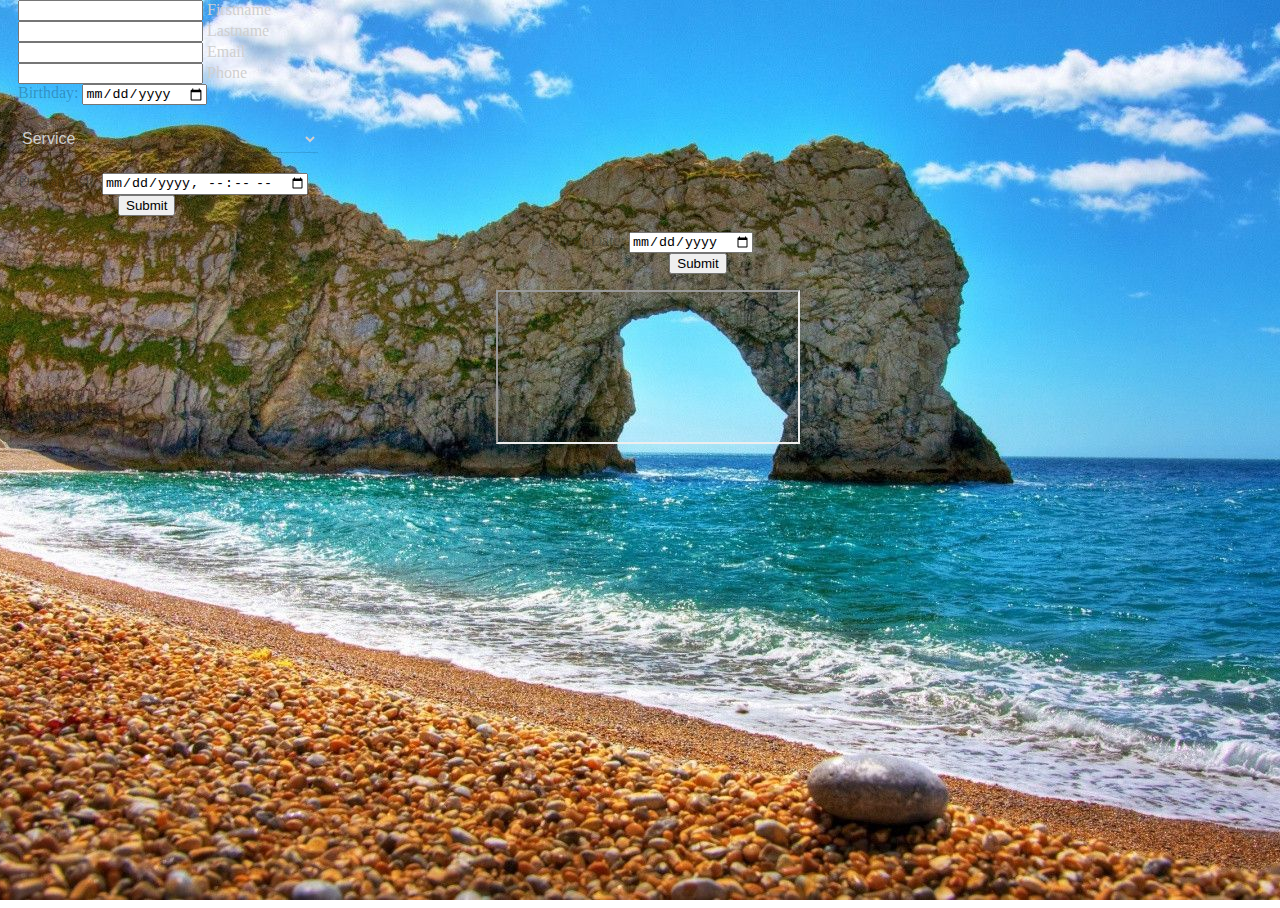
==== subsites/administration.html @ 47ca2ad3 "DATABASE" ====
<html>
<head>

	<meta name="viewport" content="width=device-width, initial-scale=1.0">
	
	<!--MDL Integration -->
	<link rel="stylesheet" href="https://fonts.googleapis.com/icon?family=Material+Icons">
	<link rel="stylesheet" href="https://code.getmdl.io/1.3.0/material.green-blue.min.css" />
	<script defer src="https://code.getmdl.io/1.3.0/material.min.js"></script>
	<link rel="stylesheet" href="http://fonts.googleapis.com/css?family=Roboto:300,400,500,700" type="text/css">
	
	<!--Custom CSS-->
	<link rel="stylesheet" href="../css/style.css">
	<link rel="stylesheet" href="../css/appointments.css">

</head>

<body>
<section class="mdl-grid">
	<div id="aptmntform" class="mdl-cell mdl-cell--12-col mdl-card mdl-shadow--2dp mdl-color--primary">
		<form action="handler.php" method="post">
			  <div class="mdl-textfield mdl-js-textfield mdl-textfield--floating-label">
				<input class="mdl-textfield__input" name="firstname" type="text" id="Firstname">
				<label class="mdl-textfield__label"for="Firstname">Firstname</label>
			  </div>
			  <div class="mdl-textfield mdl-js-textfield mdl-textfield--floating-label">
				<input class="mdl-textfield__input" name="lastname" type="text" id="Lastname">
				<label class="mdl-textfield__label" for="Lastname">Lastname</label>
			  </div>
			  <div class="mdl-textfield mdl-js-textfield mdl-textfield--floating-label">
				<input class="mdl-textfield__input" name="email" type="email" id="Email">
				<label class="mdl-textfield__label" for="Email">Email</label>
			  </div>
			  <div class="mdl-textfield mdl-js-textfield mdl-textfield--floating-label">
				<input class="mdl-textfield__input" name="phone" type="tel" id="Phone">
				<label class="mdl-textfield__label" for="Phone">Phone</label>
			  </div>
			  <div class="mdl-textfield mdl-js-textfield">
				<span class="calender">Birthday:</span>
				<input class="mdl-textfield__input" type="date" name="bday" id="Birthday">
			  </div>
			  <div class="mdl-select mdl-js-select mdl-select--floating-label">
			<select class="mdl-select__input" id="service" name="service">
			  <option value="default">Service</option>
			  <option value="massagetherapy">Massage Therapy</option>
			  <option value="smc">Sports Medicine Consultation</option>
			  <!-- <option value="option3">option 3</option>
			  <option value="option4">option 4</option>
			  <option value="option5">option 5</option>
			  -->
			</select>
			</div>
			  <div class="mdl-textfield mdl-js-textfield">
				<span class="calender">Day of visit:</span>
				<input class="mdl-textfield__input" type="datetime-local" name="dov" id="Visitday">
			 </div>
			 <div  style="display: inline-block; padding-left: 100px;">
			<input type="submit" class="mdl-button mdl-button--raised mdl-js-button mdl-button--colored">
			</div>
		</form>
</section>
<section id="info" class="mdl-grid">
<div id="maininfo" class="mdl-cell mdl-cell--12-col mdl-card mdl-shadow--2dp mdl-color--primary" style="text-align:center;">
<form action="administration.php" method="post" target="php">
<div class="mdl-textfield mdl-js-textfield">
	<span class="calender">Search Date:</span>
	<input class="mdl-textfield__input" type="date" name="sd" id="searchday">
</div>
<div  style="display: inline-block; padding-left: 100px;">
<input type="submit" class="mdl-button mdl-button--raised mdl-js-button mdl-button--colored">
</div>
</form>
<script>
var xhttp = new XMLHttpRequest();
xhttp.onreadystatechange = function() {
    if (this.readyState == 4 && this.status == 200) {
       // Typical action to be performed when the document is ready:
       document.getElementById("data").innerHTML = xmlhttp.responseText;
    }
};
xhttp.open("GET", "data.xml", true);
xhttp.send();
</script>
<iframe name="php"></iframe>
<p id="data"></p>
</div>
</section>
</body>
</html>
---- css/style.css ----
body{
	background: url(../media/home.jpg) center center no-repeat;
	background-size:cover;
	background-attachment: fixed;
	color: white;
	margin-top:0px;
	background-clip: content-box;
	background-origin: content-box;
    height: 100%;
	width: 100%;
}
---- css/appointments.css ----
body{
	background: url(../media/home.jpg) center center no-repeat;
	background-size:cover;
	background-attachment: fixed;
	color: #cfcfcf;
	margin-top:0px;
	background-clip: content-box;
	background-origin: content-box;
    height: 100%;
	width: 100%;
}
#aptmntform {
	padding-left: 10px;
}

.calender {
    color: rgba(0,0,0, 0.25);
}

/*dropdown*/
        .mdl-select {
          position: relative;
          font-size: 16px;
          display: inline-block;
          box-sizing: border-box;
          width: 300px;
          max-width: 100%;
          margin: 0;
          padding: 20px 0;
        }

        .mdl-select__input {
          border: none;
          border-bottom: 1px solid rgba(0,0,0, 0.12);
          display: inline-block;
          font-size: 16px;
          margin: 0;
          padding: 4px 0;
          width: 100%;
          background: 16px;
          text-align: left;
          color: inherit;
        }

        .mdl-select.is-focused .mdl-select__input {	outline: none; }
        .mdl-select.is-invalid .mdl-select__input { 
          border-color: rgb(222, 50, 38);
            box-shadow: none;
          }

        .mdl-select.is-disabled .mdl-select__input {
          background-color: transparent;
          border-bottom: 1px dotted rgba(0,0,0, 0.12);
        }

        .mdl-select.is-dirty .mdl-select__label { visibility: hidden; }

        .mdl-select--floating-label .mdl-textfield__label {
          -webkit-transition-duration: 0.2s;
          transition-duration: 0.2s;
          -webkit-transition-timing-function: cubic-bezier(0.4, 0, 0.2, 1);
          transition-timing-function: cubic-bezier(0.4, 0, 0.2, 1);
        }

        .mdl-select--floating-label.is-focused .mdl-select__label,
        .mdl-select--floating-label.is-dirty .mdl-select__label {
          color: rgb(63,81,181);
          font-size: 12px;
          top: 4px;
          visibility: visible;
        }

        .mdl-select--floating-label.is-focused .mdl-select__expandable-holder .mdl-select__label,
        .mdl-select--floating-label.is-dirty .mdl-select__expandable-holder .mdl-select__label {
          top: -16px;
        }

        .mdl-select--floating-label.is-invalid .mdl-select__label {
          color: rgb(222, 50, 38);
          font-size: 12px;
        }

        .mdl-select__label:after {
          background-color: rgb(63,81,181);
          bottom: 20px;
          content: '';
          height: 2px;
          left: 45%;
          position: absolute;
          -webkit-transition-duration: 0.2s;
          transition-duration: 0.2s;
          -webkit-transition-timing-function: cubic-bezier(0.4, 0, 0.2, 1);
          transition-timing-function: cubic-bezier(0.4, 0, 0.2, 1);
          visibility: hidden;
          width: 10px;
        }

        .mdl-select.is-focused .mdl-select__label:after {
          left: 0;
          visibility: visible;
          width: 100%; 
        }

        .mdl-select.is-invalid .mdl-select__label:after {
          background-color: rgb(222, 50, 38); 
        }

        .mdl-select__error {
          color: rgb(222, 50, 38);
          position: absolute;
          font-size: 12px;
          margin-top: 3px;
          visibility: hidden;
        }

        .mdl-select.is-invalid .mdl-select__error {
          visibility: visible;
        }

        .mdl-select__expandable-holder {
          display: inline-block;
          position: relative;
          margin-left: 32px;
          -webkit-transition-duration: 0.2s;
          transition-duration: 0.2s;
          -webkit-transition-timing-function: cubic-bezier(0.4, 0, 0.2, 1);
          transition-timing-function: cubic-bezier(0.4, 0, 0.2, 1);
          display: inline-block;
          max-width: 0.1px; 
        }

        .mdl-select.is-focused .mdl-select__expandable-holder, .mdl-select.is-dirty .mdl-select__expandable-holder {
          max-width: 600px; 
        }

        .mdl-select__expandable-holder .mdl-select__label:after {
          bottom: 0;
        }
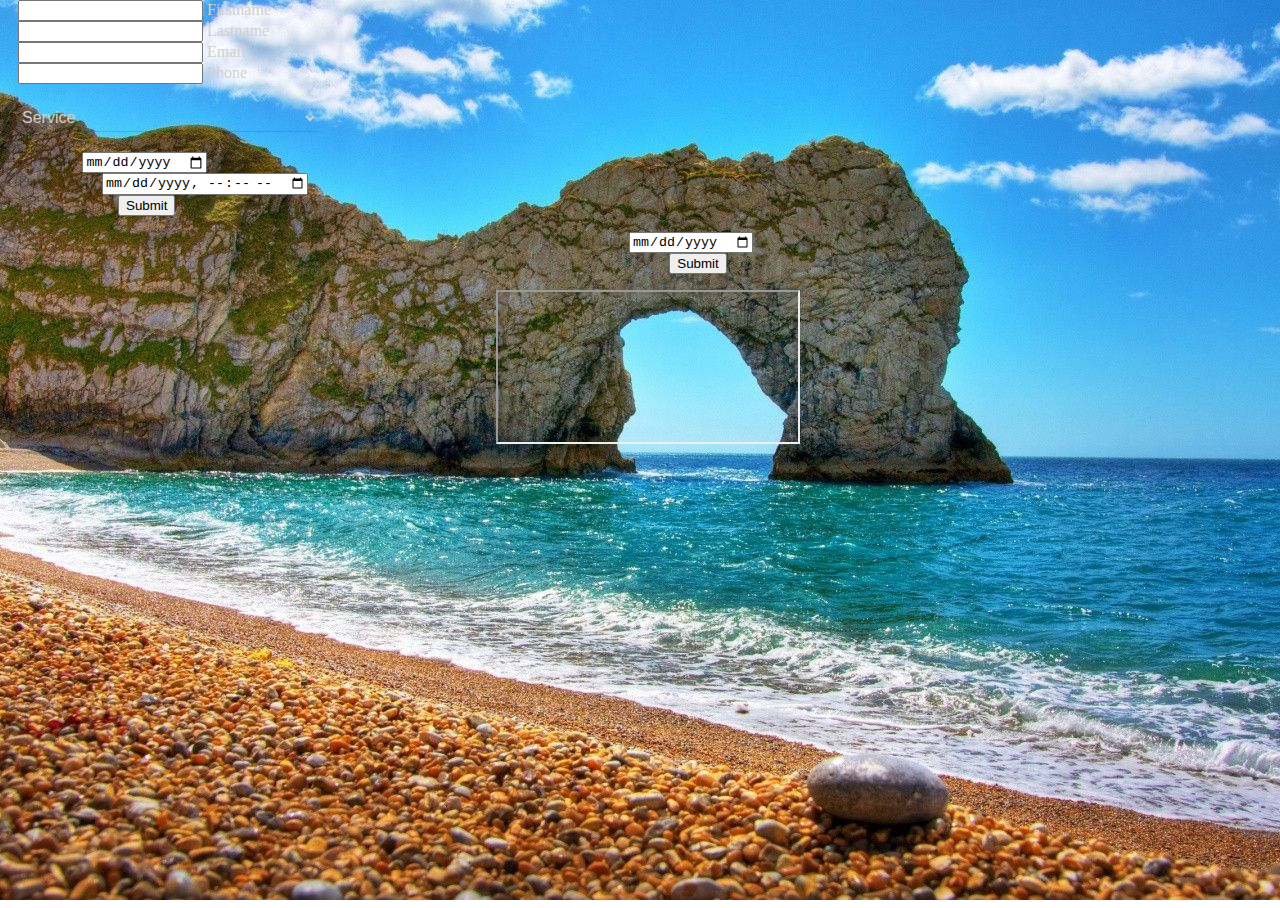
==== commit 77424bc3: "Date Mover/aesthetic" ====
--- a/subsites/administration.html
+++ b/subsites/administration.html
@@ -35,10 +35,6 @@
 				<input class="mdl-textfield__input" name="phone" type="tel" id="Phone">
 				<label class="mdl-textfield__label" for="Phone">Phone</label>
 			  </div>
-			  <div class="mdl-textfield mdl-js-textfield">
-				<span class="calender">Birthday:</span>
-				<input class="mdl-textfield__input" type="date" name="bday" id="Birthday">
-			  </div>
 			  <div class="mdl-select mdl-js-select mdl-select--floating-label">
 			<select class="mdl-select__input" id="service" name="service">
 			  <option value="default">Service</option>
@@ -50,6 +46,10 @@
 			  -->
 			</select>
 			</div>
+			  <div class="mdl-textfield mdl-js-textfield">
+				<span class="calender">Birthday:</span>
+				<input class="mdl-textfield__input" type="date" name="bday" id="Birthday">
+			  </div>
 			  <div class="mdl-textfield mdl-js-textfield">
 				<span class="calender">Day of visit:</span>
 				<input class="mdl-textfield__input" type="datetime-local" name="dov" id="Visitday">
